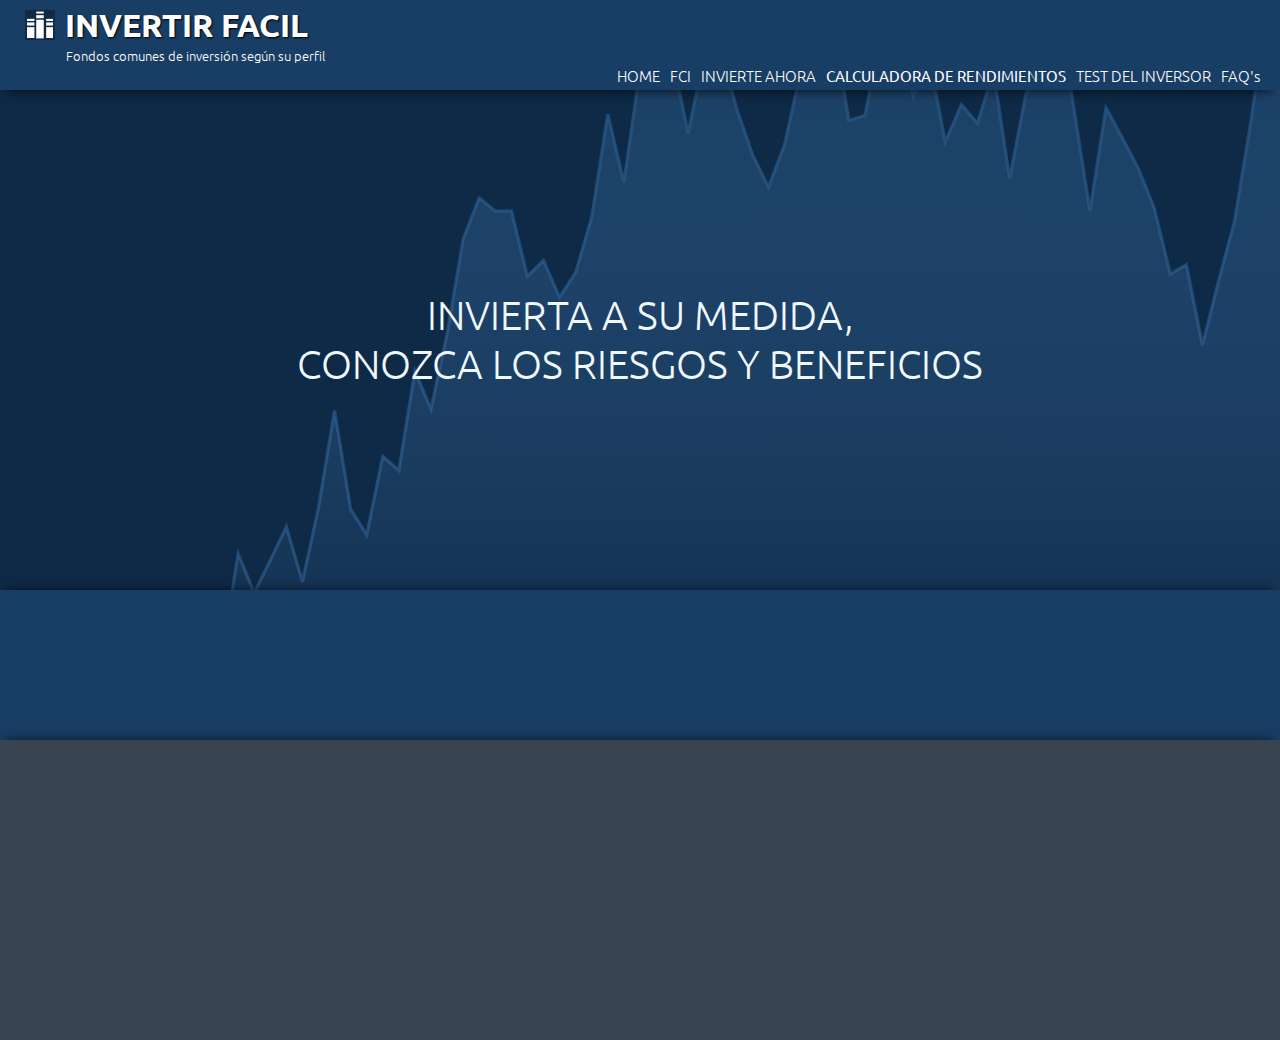
==== pages/calculadora.html @ ced03d28 "Proyecto Final JS 2.4 - Interactuando con HTML e Incorporar EVENTOS" ====
<!DOCTYPE html>
<html lang="es">
<head>
    <meta charset="UTF-8">
    <meta http-equiv="X-UA-Compatible" content="IE=edge">
    <meta name="viewport" content="width=device-width, initial-scale=1.0">
    <link rel="preconnect" href="https://fonts.googleapis.com">
    <link rel="preconnect" href="https://fonts.gstatic.com" crossorigin>
    <link href="https://fonts.googleapis.com/css2?family=Ubuntu:wght@300;500;700&display=swap" rel="stylesheet">
    <link rel="stylesheet" href="../css/main.css">
    <title>Invertir Fácil - Calculadora de Rendimientos</title>
</head>
<body>
    <header class="cabecera">
        <a href="../index.html">
            <div class="cabecera__logo">        
                <img class="cabecera__logo--img" src="../images/logo.png" alt="Logo header">
                <h1>INVERTIR FACIL</h1>
            </div>
        </a>
        <p> Fondos comunes de inversión según su perfil </p>
        <nav class="cabecera__nav">
            <ul>
                <li><a href="../index.html">HOME</a></li>
                <li><a href="../pages/fci.html">FCI</a></li>
                <li><a href="../pages/invertir.html">INVIERTE AHORA</a></li>
                <li><a href="../pages/calculadora.html"><strong>CALCULADORA DE RENDIMIENTOS</strong></a></li>
                <li><a href="../pages/test.html">TEST DEL INVERSOR</a></li>
                <li><a href="../pages/faq.html">FAQ's</a></li>
            </ul>
        </nav>
    </header>
    <main>
        <div class="banner">
            <h1 class="banner__titulo">
                INVIERTA A SU MEDIDA,<br> 
                CONOZCA LOS RIESGOS Y BENEFICIOS
            </h1>
        </div>
        <div class="cuerpo" id="cuerpo_calculadora">

        </div>
    </main>
    <footer class="pie">
    </footer>
    <script src="../index.js"></script>
</body>
</html>
---- css/main.css ----
.resultados {
  margin: 100px;
  padding: 20px;
  color: aliceblue;
  background-color: rgba(240, 255, 255, 0.1);
  border-radius: 15px;
}
.resultados__fondo {
  font-weight: 300;
}

.btnTest {
  color: aliceblue;
  border-color: aliceblue;
  border-radius: 12px;
  background: none;
  padding: 10px;
  transition: transform 1s;
  /*     animation:  heartbeat 3s ease-in-out infinite both; */
}
.btnTest:hover {
  transform: scale(110%);
  cursor: pointer;
}

@keyframes heartbeat {}
* {
  margin: 0;
  padding: 0;
  box-sizing: border-box;
  font-family: "Ubuntu", sans-serif;
}

.cabecera {
  position: sticky;
  height: 90px;
  padding: 20px;
  background-color: #183e65;
  color: white;
  -webkit-box-shadow: -1px 9px 11px -8px rgba(0, 0, 0, 0.75);
  -moz-box-shadow: -1px 9px 11px -8px rgba(0, 0, 0, 0.75);
  box-shadow: -1px 9px 11px -8px rgba(0, 0, 0, 0.75);
  font-weight: 500;
  display: flex;
  flex-direction: column;
  justify-content: center;
  align-items: flex-start;
}
.cabecera p {
  font-size: 13px;
  font-weight: 300;
  margin-left: 46px;
}
.cabecera__logo {
  color: rgb(255, 255, 255);
  text-shadow: 1px 1px 2px black;
  display: flex;
  flex-direction: row;
  align-items: center;
  gap: 5px;
}
.cabecera__logo--img {
  height: 30px;
  margin: 5px;
}
.cabecera a {
  text-decoration: none;
}
.cabecera__nav {
  align-self: flex-end;
}
.cabecera__nav ul {
  font-weight: 300;
  display: flex;
  flex-direction: row;
  list-style: none;
  font-size: 15px;
  gap: 10px;
}
.cabecera__nav ul a {
  text-decoration: none;
  color: white;
}
.cabecera__nav ul a:hover {
  text-decoration: underline;
}

.banner {
  background-image: url("data:image/svg+xml,%3csvg xmlns='http://www.w3.org/2000/svg' version='1.1' xmlns:xlink='http://www.w3.org/1999/xlink' xmlns:svgjs='http://svgjs.com/svgjs' width='1440' height='560' preserveAspectRatio='none' viewBox='0 0 1440 560'%3e%3cg mask='url(%26quot%3b%23SvgjsMask1022%26quot%3b)' fill='none'%3e%3crect width='1440' height='560' x='0' y='0' fill='%230e2a47'%3e%3c/rect%3e%3cpath d='M0 349.58L10 327.39L20 359.02L30 362.2L40 301.45L50 341.92L60 318.67L70 325.6L80 325.91L90 331.84L100 318.46L110 357.96L120 338.52L130 397.63L140 376.66L150 313.91L160 369.63L170 386.8L180 452.67L190 438.75L200 479.47L210 427.46L220 357.79L230 343.03L240 399.68L250 371.1L260 361.59L270 402.6L280 456.99L290 494.02L300 500.33L310 543.17L320 495.65L330 522.02L340 520.12L350 452.34L360 424.13L370 461.94L380 454.17L390 514.1L400 444.25L410 505.97L420 555.5L430 559.2L440 489.24L450 460.23L460 406.42L470 344.58L480 369.01L490 348.56L500 327.8L510 362.03L520 315.76L530 255.4L540 316.81L550 332.77L560 283.92L570 292.71L580 230.88L590 254.51L600 207.93L610 148.85L620 123.1L630 131.38L640 131.21L650 172.01L660 161.99L670 185.04L680 169.46L690 135.15L700 71.06L710 113.55L720 43.84L730 19.04L740 34.95L750 83.02L760 34.23L770 28.67L780 67.01L790 96.06L800 116.44L810 90.02L820 44.7L830 40.49L840 14.84L850 75.01L860 71.87L870 20.78L880 18.66L890 59.84L900 36.31L910 88.5L920 65.12L930 76.79L940 44.38L950 111.27L960 59.45L970 29.94L980 2.22L990 67.48L1000 131.31L1010 67.07L1020 85.62L1030 104.59L1040 129.38L1050 170.51L1060 164.76L1070 214.75L1080 174.96L1090 137.47L1100 76.51L1110 7.21L1120 63.65L1130 59.17L1140 103.37L1150 143.76L1160 157.84L1170 161.29L1180 101.79L1190 75.23L1200 19.73L1210 29.39L1220 27.54L1230 44.69L1240 42.59L1250 54.23L1260 63.52L1270 36.93L1280 96.23L1290 32.99L1300 68.62L1310 71.11L1320 82.43L1330 46.42L1340 81.12L1350 35.76L1360 59.91L1370 122.15L1380 118.26L1390 163.79L1400 225.16L1410 234.72L1420 294.24L1430 284.3L1440 236.15' stroke='%23224b75' stroke-width='2'%3e%3c/path%3e%3cpath d='M0 349.58L10 327.39L20 359.02L30 362.2L40 301.45L50 341.92L60 318.67L70 325.6L80 325.91L90 331.84L100 318.46L110 357.96L120 338.52L130 397.63L140 376.66L150 313.91L160 369.63L170 386.8L180 452.67L190 438.75L200 479.47L210 427.46L220 357.79L230 343.03L240 399.68L250 371.1L260 361.59L270 402.6L280 456.99L290 494.02L300 500.33L310 543.17L320 495.65L330 522.02L340 520.12L350 452.34L360 424.13L370 461.94L380 454.17L390 514.1L400 444.25L410 505.97L420 555.5L430 559.2L440 489.24L450 460.23L460 406.42L470 344.58L480 369.01L490 348.56L500 327.8L510 362.03L520 315.76L530 255.4L540 316.81L550 332.77L560 283.92L570 292.71L580 230.88L590 254.51L600 207.93L610 148.85L620 123.1L630 131.38L640 131.21L650 172.01L660 161.99L670 185.04L680 169.46L690 135.15L700 71.06L710 113.55L720 43.84L730 19.04L740 34.95L750 83.02L760 34.23L770 28.67L780 67.01L790 96.06L800 116.44L810 90.02L820 44.7L830 40.49L840 14.84L850 75.01L860 71.87L870 20.78L880 18.66L890 59.84L900 36.31L910 88.5L920 65.12L930 76.79L940 44.38L950 111.27L960 59.45L970 29.94L980 2.22L990 67.48L1000 131.31L1010 67.07L1020 85.62L1030 104.59L1040 129.38L1050 170.51L1060 164.76L1070 214.75L1080 174.96L1090 137.47L1100 76.51L1110 7.21L1120 63.65L1130 59.17L1140 103.37L1150 143.76L1160 157.84L1170 161.29L1180 101.79L1190 75.23L1200 19.73L1210 29.39L1220 27.54L1230 44.69L1240 42.59L1250 54.23L1260 63.52L1270 36.93L1280 96.23L1290 32.99L1300 68.62L1310 71.11L1320 82.43L1330 46.42L1340 81.12L1350 35.76L1360 59.91L1370 122.15L1380 118.26L1390 163.79L1400 225.16L1410 234.72L1420 294.24L1430 284.3L1440 236.15L1440 560L0 560z' fill='url(%23SvgjsLinearGradient1023)'%3e%3c/path%3e%3c/g%3e%3cdefs%3e%3cmask id='SvgjsMask1022'%3e%3crect width='1440' height='560' fill='white'%3e%3c/rect%3e%3c/mask%3e%3clinearGradient x1='50%25' y1='0%25' x2='50%25' y2='100%25' id='SvgjsLinearGradient1023'%3e%3cstop stop-opacity='0.65' stop-color='%23224b75' offset='0'%3e%3c/stop%3e%3cstop stop-opacity='0' stop-color='%23508dcc' offset='0.8'%3e%3c/stop%3e%3c/linearGradient%3e%3c/defs%3e%3c/svg%3e");
  background-attachment: fixed;
  background-position: center;
  background-repeat: no-repeat;
  background-size: cover;
  height: 500px;
  display: flex;
  justify-content: center;
  align-items: center;
  flex-wrap: wrap;
}
.banner__titulo {
  font-weight: 300;
  font-size: 40px;
  color: aliceblue;
  text-align: center;
}

.cuerpo {
  color: aliceblue;
  background-color: #183e65;
  -webkit-box-shadow: -1px 9px 11px -8px rgba(0, 0, 0, 0.75);
  -moz-box-shadow: -1px 9px 11px -8px rgba(0, 0, 0, 0.75);
  box-shadow: -1px 9px 11px -8px rgba(0, 0, 0, 0.75);
  -webkit-box-shadow: 0px -5px 18px -6px rgba(0, 0, 0, 0.75);
  -moz-box-shadow: 0px -5px 18px -6px rgba(0, 0, 0, 0.75);
  box-shadow: -1px -5px 11px -6px rgba(0, 0, 0, 0.75);
  min-height: 150px;
  height: max-content;
}

.pie {
  background-color: #384551;
  -webkit-box-shadow: -1px 9px 11px -8px rgba(0, 0, 0, 0.75);
  -moz-box-shadow: -1px 9px 11px -8px rgba(0, 0, 0, 0.75);
  box-shadow: -1px 9px 11px -8px rgba(0, 0, 0, 0.75);
  -webkit-box-shadow: 0px -5px 18px -6px rgba(0, 0, 0, 0.75);
  -moz-box-shadow: 0px -5px 18px -6px rgba(0, 0, 0, 0.75);
  box-shadow: -1px -5px 11px -6px rgba(0, 0, 0, 0.75);
  height: 300px;
}/*# sourceMappingURL=main.css.map */
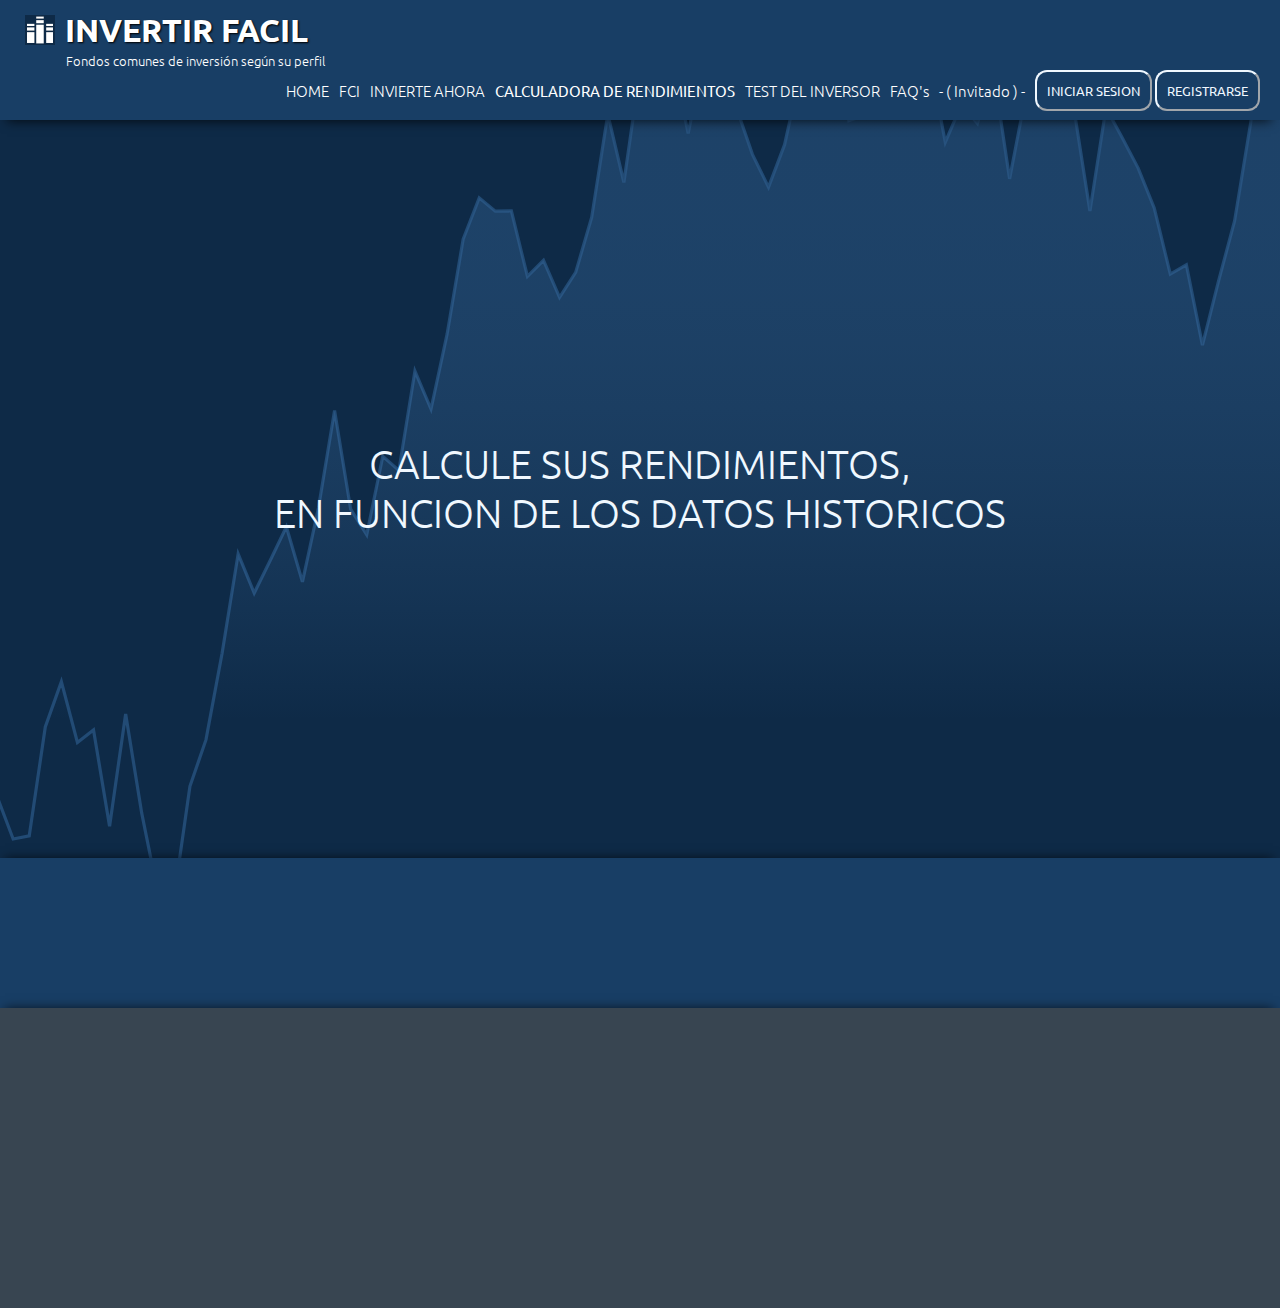
==== commit 662a295e: "Proyecto Final JS 3.0 - SEGUNDA ENTREGA + DESAFIO COMPLEMENTARIO:  OPTIMIZANDO CODIGO Y UTILIZANDO S" ====
--- a/pages/calculadora.html
+++ b/pages/calculadora.html
@@ -27,14 +27,20 @@
                 <li><a href="../pages/calculadora.html"><strong>CALCULADORA DE RENDIMIENTOS</strong></a></li>
                 <li><a href="../pages/test.html">TEST DEL INVERSOR</a></li>
                 <li><a href="../pages/faq.html">FAQ's</a></li>
+                <li id="sesion-status"></li>
+                <li id="sesion-boton">
+                    <button id='sesion-iniciar' class='btnEstandar'>INICIAR SESION</button>
+                    <button id='sesion-cerrar' class='btnEstandar none'>CERRAR SESION</button>
+                    <button id='sesion-registro' class='btnEstandar'>REGISTRARSE</button></li>
+                </li>
             </ul>
         </nav>
     </header>
     <main>
         <div class="banner">
             <h1 class="banner__titulo">
-                INVIERTA A SU MEDIDA,<br> 
-                CONOZCA LOS RIESGOS Y BENEFICIOS
+                CALCULE SUS RENDIMIENTOS,<br> 
+                EN FUNCION DE LOS DATOS HISTORICOS
             </h1>
         </div>
         <div class="cuerpo" id="cuerpo_calculadora">
@@ -43,6 +49,7 @@
     </main>
     <footer class="pie">
     </footer>
-    <script src="../index.js"></script>
+    <script src="../scripts/session.js" type="module"></script>
+    <script src="../scripts/index.js" type="module"></script>
 </body>
 </html>--- a/css/main.css
+++ b/css/main.css
@@ -9,7 +9,7 @@
   font-weight: 300;
 }
 
-.btnTest {
+.btnEstandar {
   color: aliceblue;
   border-color: aliceblue;
   border-radius: 12px;
@@ -18,12 +18,113 @@
   transition: transform 1s;
   /*     animation:  heartbeat 3s ease-in-out infinite both; */
 }
-.btnTest:hover {
+.btnEstandar:hover {
   transform: scale(110%);
   cursor: pointer;
 }
 
+.none {
+  display: none;
+}
+
+.banner__test {
+  background-image: url("data:image/svg+xml,%3csvg xmlns='http://www.w3.org/2000/svg' version='1.1' xmlns:xlink='http://www.w3.org/1999/xlink' xmlns:svgjs='http://svgjs.com/svgjs' width='1440' height='560' preserveAspectRatio='none' viewBox='0 0 1440 560'%3e%3cg mask='url(%26quot%3b%23SvgjsMask1022%26quot%3b)' fill='none'%3e%3crect width='1440' height='560' x='0' y='0' fill='%230e2a47'%3e%3c/rect%3e%3cpath d='M0 349.58L10 327.39L20 359.02L30 362.2L40 301.45L50 341.92L60 318.67L70 325.6L80 325.91L90 331.84L100 318.46L110 357.96L120 338.52L130 397.63L140 376.66L150 313.91L160 369.63L170 386.8L180 452.67L190 438.75L200 479.47L210 427.46L220 357.79L230 343.03L240 399.68L250 371.1L260 361.59L270 402.6L280 456.99L290 494.02L300 500.33L310 543.17L320 495.65L330 522.02L340 520.12L350 452.34L360 424.13L370 461.94L380 454.17L390 514.1L400 444.25L410 505.97L420 555.5L430 559.2L440 489.24L450 460.23L460 406.42L470 344.58L480 369.01L490 348.56L500 327.8L510 362.03L520 315.76L530 255.4L540 316.81L550 332.77L560 283.92L570 292.71L580 230.88L590 254.51L600 207.93L610 148.85L620 123.1L630 131.38L640 131.21L650 172.01L660 161.99L670 185.04L680 169.46L690 135.15L700 71.06L710 113.55L720 43.84L730 19.04L740 34.95L750 83.02L760 34.23L770 28.67L780 67.01L790 96.06L800 116.44L810 90.02L820 44.7L830 40.49L840 14.84L850 75.01L860 71.87L870 20.78L880 18.66L890 59.84L900 36.31L910 88.5L920 65.12L930 76.79L940 44.38L950 111.27L960 59.45L970 29.94L980 2.22L990 67.48L1000 131.31L1010 67.07L1020 85.62L1030 104.59L1040 129.38L1050 170.51L1060 164.76L1070 214.75L1080 174.96L1090 137.47L1100 76.51L1110 7.21L1120 63.65L1130 59.17L1140 103.37L1150 143.76L1160 157.84L1170 161.29L1180 101.79L1190 75.23L1200 19.73L1210 29.39L1220 27.54L1230 44.69L1240 42.59L1250 54.23L1260 63.52L1270 36.93L1280 96.23L1290 32.99L1300 68.62L1310 71.11L1320 82.43L1330 46.42L1340 81.12L1350 35.76L1360 59.91L1370 122.15L1380 118.26L1390 163.79L1400 225.16L1410 234.72L1420 294.24L1430 284.3L1440 236.15' stroke='%23224b75' stroke-width='2'%3e%3c/path%3e%3cpath d='M0 349.58L10 327.39L20 359.02L30 362.2L40 301.45L50 341.92L60 318.67L70 325.6L80 325.91L90 331.84L100 318.46L110 357.96L120 338.52L130 397.63L140 376.66L150 313.91L160 369.63L170 386.8L180 452.67L190 438.75L200 479.47L210 427.46L220 357.79L230 343.03L240 399.68L250 371.1L260 361.59L270 402.6L280 456.99L290 494.02L300 500.33L310 543.17L320 495.65L330 522.02L340 520.12L350 452.34L360 424.13L370 461.94L380 454.17L390 514.1L400 444.25L410 505.97L420 555.5L430 559.2L440 489.24L450 460.23L460 406.42L470 344.58L480 369.01L490 348.56L500 327.8L510 362.03L520 315.76L530 255.4L540 316.81L550 332.77L560 283.92L570 292.71L580 230.88L590 254.51L600 207.93L610 148.85L620 123.1L630 131.38L640 131.21L650 172.01L660 161.99L670 185.04L680 169.46L690 135.15L700 71.06L710 113.55L720 43.84L730 19.04L740 34.95L750 83.02L760 34.23L770 28.67L780 67.01L790 96.06L800 116.44L810 90.02L820 44.7L830 40.49L840 14.84L850 75.01L860 71.87L870 20.78L880 18.66L890 59.84L900 36.31L910 88.5L920 65.12L930 76.79L940 44.38L950 111.27L960 59.45L970 29.94L980 2.22L990 67.48L1000 131.31L1010 67.07L1020 85.62L1030 104.59L1040 129.38L1050 170.51L1060 164.76L1070 214.75L1080 174.96L1090 137.47L1100 76.51L1110 7.21L1120 63.65L1130 59.17L1140 103.37L1150 143.76L1160 157.84L1170 161.29L1180 101.79L1190 75.23L1200 19.73L1210 29.39L1220 27.54L1230 44.69L1240 42.59L1250 54.23L1260 63.52L1270 36.93L1280 96.23L1290 32.99L1300 68.62L1310 71.11L1320 82.43L1330 46.42L1340 81.12L1350 35.76L1360 59.91L1370 122.15L1380 118.26L1390 163.79L1400 225.16L1410 234.72L1420 294.24L1430 284.3L1440 236.15L1440 560L0 560z' fill='url(%23SvgjsLinearGradient1023)'%3e%3c/path%3e%3c/g%3e%3cdefs%3e%3cmask id='SvgjsMask1022'%3e%3crect width='1440' height='560' fill='white'%3e%3c/rect%3e%3c/mask%3e%3clinearGradient x1='50%25' y1='0%25' x2='50%25' y2='100%25' id='SvgjsLinearGradient1023'%3e%3cstop stop-opacity='0.65' stop-color='%23224b75' offset='0'%3e%3c/stop%3e%3cstop stop-opacity='0' stop-color='%23508dcc' offset='0.8'%3e%3c/stop%3e%3c/linearGradient%3e%3c/defs%3e%3c/svg%3e");
+  background-attachment: fixed;
+  background-position: center;
+  background-repeat: no-repeat;
+  background-size: cover;
+  height: 82vh;
+  display: flex;
+  flex-direction: row;
+  justify-content: center;
+  align-items: center;
+  flex-wrap: wrap;
+}
+.banner__test__titulo {
+  margin: 30px;
+  font-weight: 300;
+  font-size: 40px;
+  color: aliceblue;
+  text-align: center;
+}
+
 @keyframes heartbeat {}
+.modal_fci {
+  display: flex;
+  flex-direction: column;
+  position: fixed;
+  top: 25vh;
+  left: 25vw;
+  height: 50vh;
+  width: 50vw;
+  background-color: #385b7e;
+  color: rgb(255, 255, 255);
+  padding: 20px;
+  -webkit-box-shadow: -1px 9px 11px -8px rgba(0, 0, 0, 0.75);
+  -moz-box-shadow: -1px 9px 11px -8px rgba(0, 0, 0, 0.75);
+  box-shadow: -1px 9px 11px -8px rgba(0, 0, 0, 0.75);
+  border-radius: 15px;
+  visibility: visible;
+  opacity: 1;
+  transition: visibility 0.5s linear, opacity 0.5s linear;
+}
+.modal_fci_oculto {
+  visibility: hidden;
+  opacity: 0;
+}
+.modal_fci_titulo {
+  text-align: center;
+  height: 35%;
+  margin-bottom: 20px;
+}
+.modal_fci_contenido {
+  height: 55%;
+  font-weight: 300;
+}
+.modal_fci_botones {
+  height: 10%;
+  display: flex;
+  flex-direction: row;
+  gap: 20px;
+  justify-content: space-between;
+}
+.modal_fci_suscribir {
+  cursor: pointer;
+  transition: transform 0.5s;
+}
+.modal_fci_suscribir:hover {
+  transform: scale(103%);
+}
+.modal_fci_cerrar {
+  font-weight: 300;
+  cursor: pointer;
+  transition: transform 0.5s;
+}
+.modal_fci_cerrar:hover {
+  transform: scale(103%);
+}
+
+.lista_fci {
+  transition: all 0.5s;
+}
+
+.lista_fci:hover {
+  cursor: pointer;
+  transform: translateX(2%);
+}
+
+.verde {
+  color: greenyellow;
+  padding: 2px;
+}
+
+.rojo {
+  background-color: rgb(204, 0, 0);
+  color: white;
+  border-radius: 5px;
+  padding: 2px;
+}
+
 * {
   margin: 0;
   padding: 0;
@@ -33,7 +134,7 @@
 
 .cabecera {
   position: sticky;
-  height: 90px;
+  height: 120px;
   padding: 20px;
   background-color: #183e65;
   color: white;
@@ -73,6 +174,7 @@
   font-weight: 300;
   display: flex;
   flex-direction: row;
+  align-items: center;
   list-style: none;
   font-size: 15px;
   gap: 10px;
@@ -91,17 +193,21 @@
   background-position: center;
   background-repeat: no-repeat;
   background-size: cover;
-  height: 500px;
+  height: 82vh;
   display: flex;
   justify-content: center;
   align-items: center;
   flex-wrap: wrap;
 }
 .banner__titulo {
+  margin: 30px;
   font-weight: 300;
   font-size: 40px;
   color: aliceblue;
   text-align: center;
+}
+.banner__fci {
+  flex-direction: column;
 }
 
 .cuerpo {
@@ -115,6 +221,7 @@
   box-shadow: -1px -5px 11px -6px rgba(0, 0, 0, 0.75);
   min-height: 150px;
   height: max-content;
+  padding: 30px;
 }
 
 .pie {
